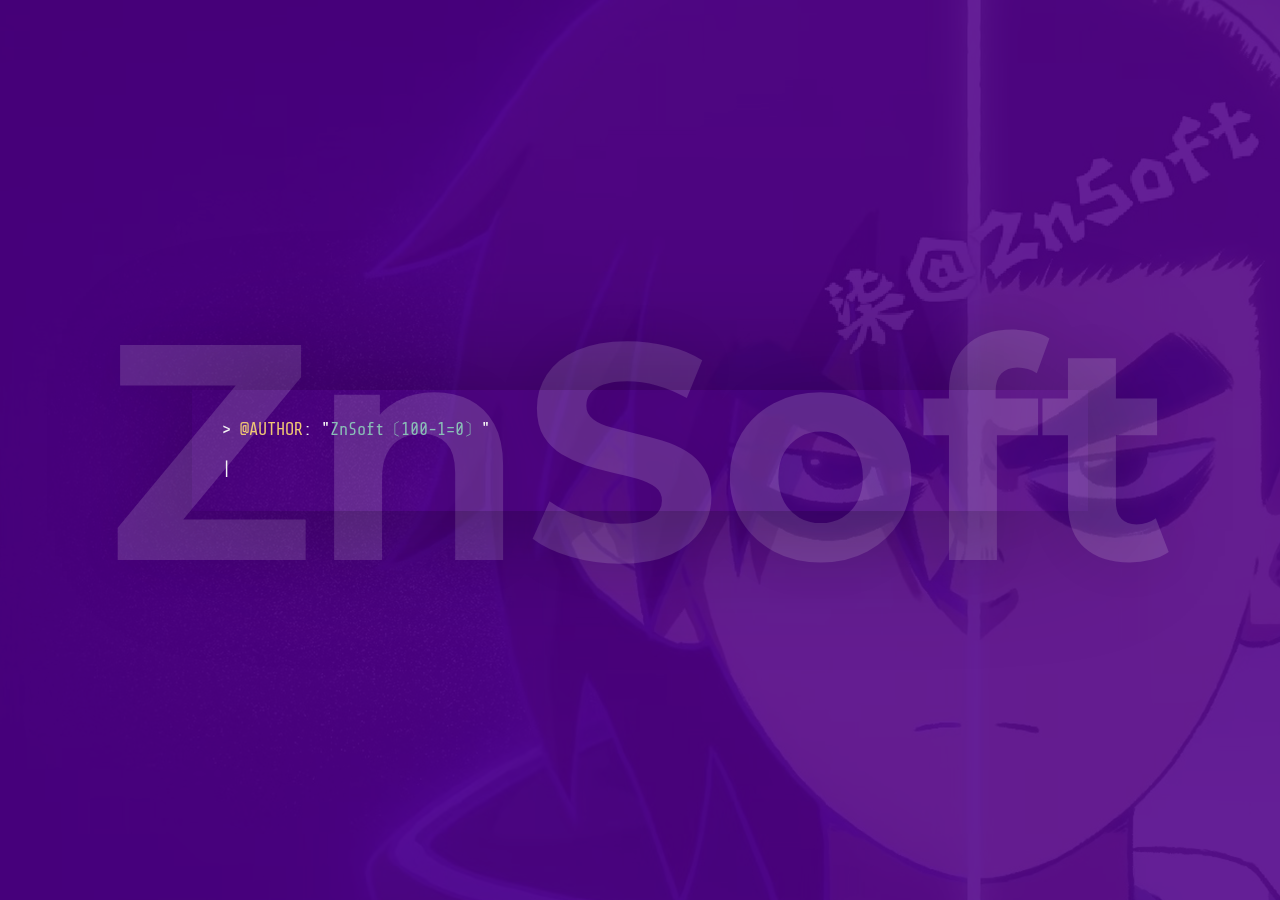
==== index.html @ d5cf51bd "[refactor] 更换页面" ====
<!--
* @Author: ZnSoft〔100-1=0〕
* @Date: 2022/5/21 21:21
* @Version: 1.0
* @Description: ERROR
-->

<!DOCTYPE html>
<html lang="en" xmlns:th="http://www.w3.org/1999/xhtml">

<head>
  <meta http-equiv="Content-Type" content="text/html; charset=utf-8" />
  <link rel="stylesheet" href="css/style.css" media="all">
  <link rel="icon" href="icon/favicon.ico" type ="image/x-icon">
  <title>ZnSoft[HomePage]</title>
</head>

<body>
<h1>ZnSoft</h1>
<div id="content">
  <p>> <span>@AUTHOR</span>: "<i>ZnSoft〔100-1=0〕</i>"</p>
  <p>> <span>SUCCESS CODE</span>: "<i>HTTP OK</i>"</p>
  <p>> <span>SUCCESS DESCRIPTION</span>: "<i>ZnSoft HomePage</i>"</p>
  <p>> <span>SUCCESS SUB CODE</span>: "<i>HTTP SUCCESS</i>"</p>
  <p>> <span>SUCCESS MSG</span>: "<i>REQUEST SUCCESS THANK YOU FOR VISITING HERE IS ZnSoft's HOMEPAGE</i>"</p>
  <p>> <span>SUCCESS DATA</span>: [<b>I know I'm blackened with my wings, and I know that there's no way back,
      that I can't fool myself, that I hate those subtle sensitivities, that I keep saying I don't care,
      I don't care about the past, I don't care about the future, that death is just a moment,
      that the future never exists</b>...]</p>
  <p>> <span>SOME PAGES ON THIS SERVER THAT YOU DO HAVE PERMISSION TO ACCESS</span>: [<a href="/">Home Page</a>,
    <a href="/">About Us</a>, <a href="/">Contact Us</a>...]
  </p>
  <p>> <span>HAVE A NICE DAY---ZnSoft</span></p>
</div>
</body>

<script>
  const content = document.getElementById('content').innerHTML.toString();
  let index = 0;
  document.getElementById('content').innerHTML = "";

  setTimeout(function () {
    const task = setInterval(function () {
      index++;
      document.getElementById('content').innerHTML = content.slice(0, index) + "|";
      if (index === content.length) {
        clearInterval(task);
        document.getElementById('content').innerHTML = content;
      }
    }, 10);
  }, 0);

</script>

</html>
---- css/style.css ----
/**
 * @Author: ZnSoft〔100-1=0〕
 * @Date: 2022/5/21 21:21
 * @Version: 1.0
 * @Description: 全局CSS
 */

@import url("./fonts.css");

* {
    margin: 0;
    padding: 0;
    border: 0;
    font-size: 100%;
    font: inherit;
    vertical-align: baseline;
    box-sizing: border-box;
    color: inherit;
}

body {
    background-image: linear-gradient(120deg, #4f0088 0%, #000000 100%);
    height: 100vh;
    background-image: url(../img/background.png);
}

h1 {
    font-size: 24vw;
    text-align: center;
    position: fixed;
    width: 100vw;
    z-index: 1;
    color: #ffffff26;
    text-shadow: 0 0 50px rgba(0, 0, 0, 0.07);
    top: 50%;
    transform: translateY(-50%);
    font-family: "Montserrat", monospace;
}

#content {

    width: 70vw;
    position: relative;
    top: 50%;
    transform: translateY(-50%);
    margin: 0 auto;
    padding: 30px 30px 10px;
    box-shadow: 0 0 150px -20px rgba(0, 0, 0, 0.5);
    z-index: 3;
}

P {
    font-family: "Share Tech Mono", monospace;
    color: #f5f5f5;
    margin: 0 0 20px;
    font-size: 17px;
    line-height: 1.2;
}

span {
    color: #f0c674;
}

i {
    color: #8abeb7;
}

#content a {
    text-decoration: none;
}

b {
    color: #81a2be;
}

a.avatar {
    position: fixed;
    bottom: 15px;
    right: -100px;
    animation: slide 0.5s 4.5s forwards;
    display: block;
    z-index: 4
}

a.avatar img {
    border-radius: 100%;
    width: 44px;
    border: 2px solid white;
}

@keyframes slide {
    from {
        right: -100px;
        transform: rotate(360deg);
        opacity: 0;
    }
    to {
        right: 15px;
        transform: rotate(0deg);
        opacity: 1;
    }
}
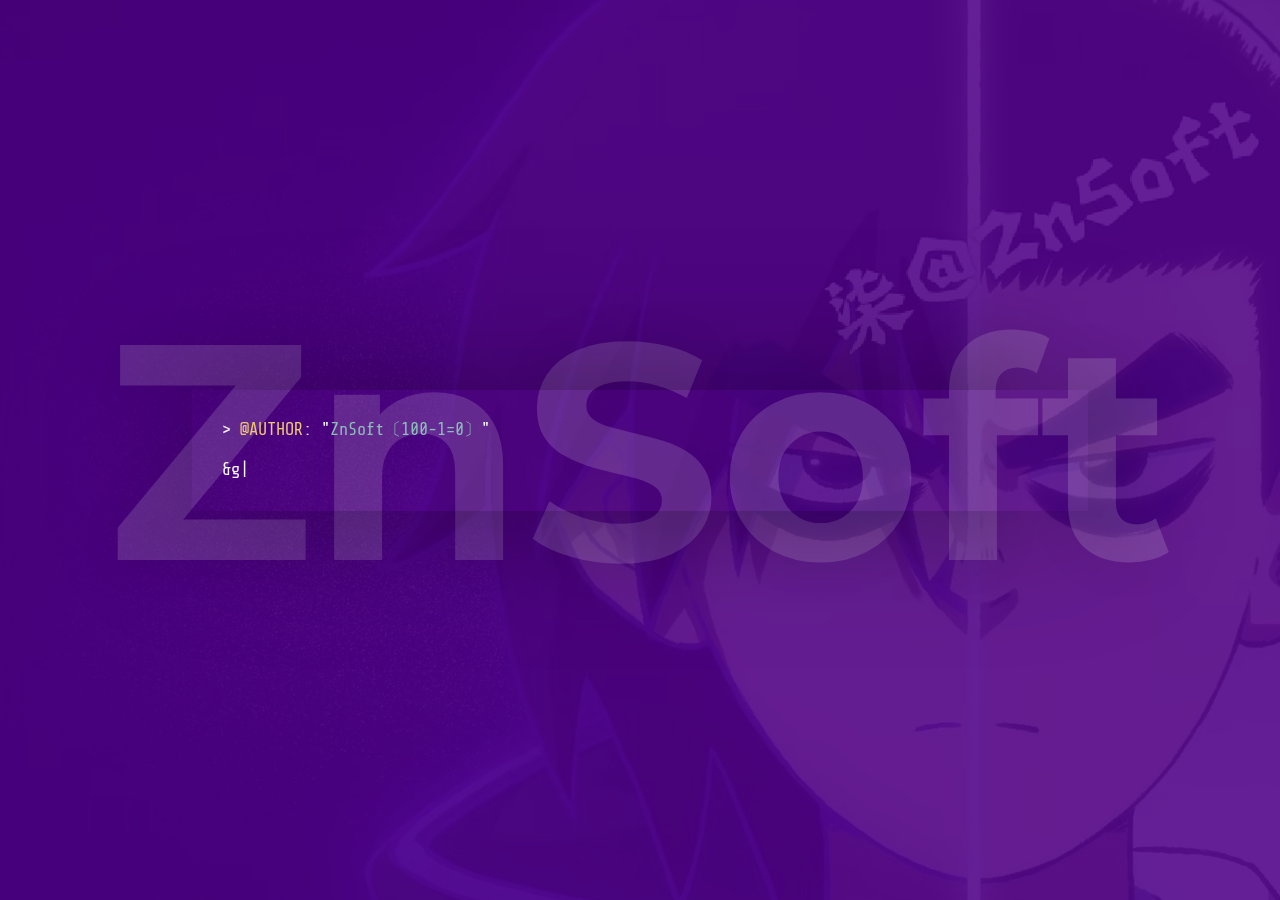
==== commit c9dce443: "[refactor] 添加导航" ====
--- a/index.html
+++ b/index.html
@@ -28,7 +28,7 @@
       I don't care about the past, I don't care about the future, that death is just a moment,
       that the future never exists</b>...]</p>
   <p>> <span>SOME PAGES ON THIS SERVER THAT YOU DO HAVE PERMISSION TO ACCESS</span>: [<a href="/">Home Page</a>,
-    <a href="/">About Us</a>, <a href="/">Contact Us</a>...]
+    <a href="http//www.znsoft.top/">About Us</a>, <a href="http//www.znsoft.top/yz">Contact Us</a>...]
   </p>
   <p>> <span>HAVE A NICE DAY---ZnSoft</span></p>
 </div>
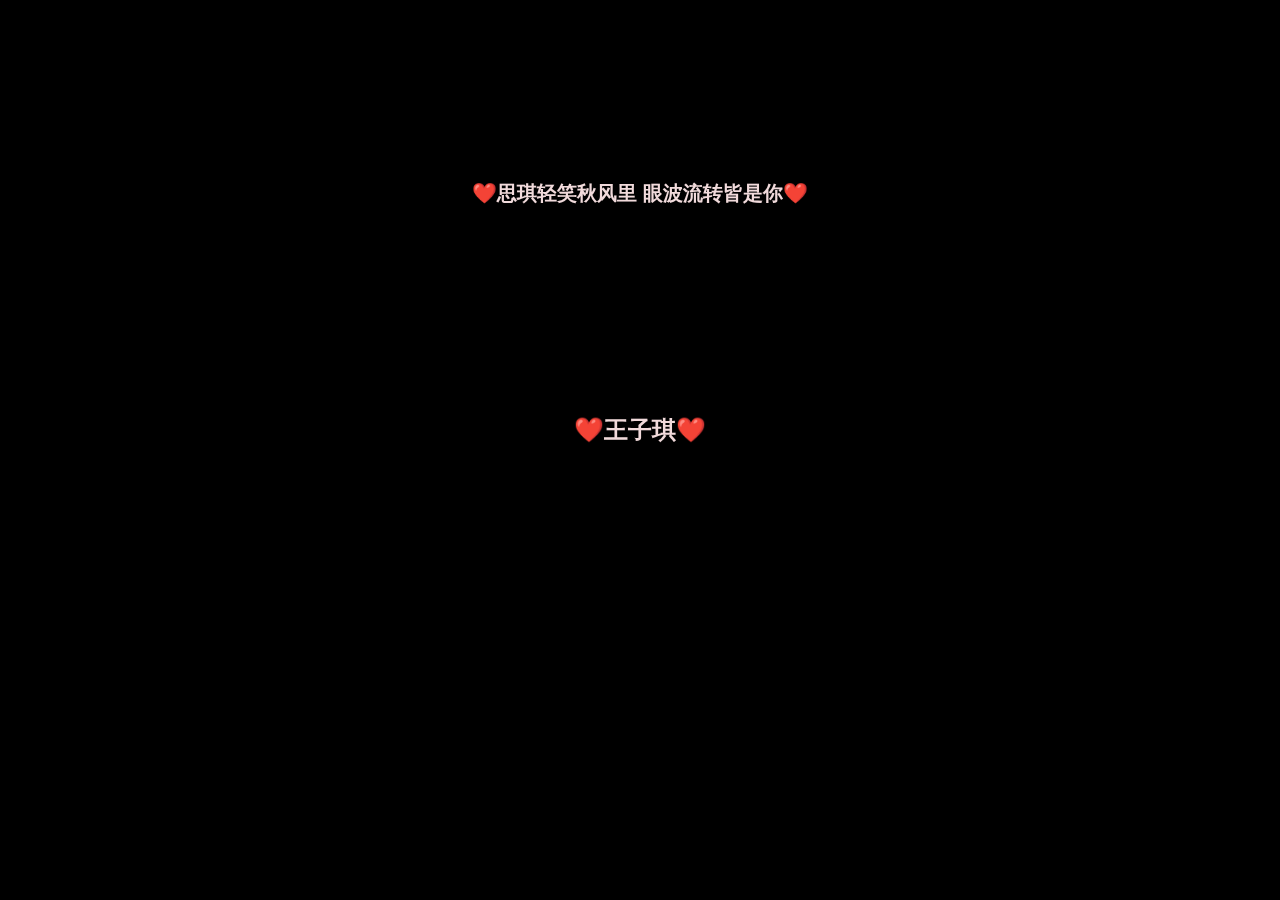
==== commit d25db3f5: "[refactor] 重构主页" ====
--- a/index.html
+++ b/index.html
@@ -1,55 +1,109 @@
-<!--
-* @Author: ZnSoft〔100-1=0〕
-* @Date: 2022/5/21 21:21
-* @Version: 1.0
-* @Description: ERROR
--->
-
-<!DOCTYPE html>
-<html lang="en" xmlns:th="http://www.w3.org/1999/xhtml">
+﻿<!DOCTYPE html>
+<html lang="zh">
 
 <head>
-  <meta http-equiv="Content-Type" content="text/html; charset=utf-8" />
-  <link rel="stylesheet" href="css/style.css" media="all">
-  <link rel="icon" href="icon/favicon.ico" type ="image/x-icon">
-  <title>ZnSoft[HomePage]</title>
+  <meta charset="UTF-8" />
+  <meta name="viewport" content="width=device-width, initial-scale=1.0" />
+  <title>❤️给子琪的专属爱心❤️</title>
+
+  <style>
+    body {
+      overflow: hidden;
+      margin: 0;
+      font-family: "Russo One", arial, sans-serif;
+    }
+
+    .item{
+      background-color: rgba(0, 0, 0, 0);
+      color: #f1dadb;
+      position: fixed;
+      display: table-cell;
+      text-align: center;;
+      width: 100%;
+      top: 20%;
+      font-size: 20px;
+      font-weight: 600;
+    }
+
+    .name{
+      background-color: rgba(0, 0, 0, 0);
+      color: #f1dadb;
+      position: fixed;
+      display: table-cell;
+      text-align: center;;
+      width: 100%;
+      top: 46%;
+      font-size: 24px;
+      font-weight: 800;
+    }
+
+    .type_words {
+      position: fixed;
+      bottom: 5%;
+      left: 50%;
+      transform: translateX(-50%);
+      width: 260px;
+      height: 180px;
+      line-height: 20px;
+      color: #f1dadb;
+      padding: 20px;
+      text-transform: lowercase;
+    }
+  </style>
 </head>
 
 <body>
-<h1>ZnSoft</h1>
-<div id="content">
-  <p>> <span>@AUTHOR</span>: "<i>ZnSoft〔100-1=0〕</i>"</p>
-  <p>> <span>SUCCESS CODE</span>: "<i>HTTP OK</i>"</p>
-  <p>> <span>SUCCESS DESCRIPTION</span>: "<i>ZnSoft HomePage</i>"</p>
-  <p>> <span>SUCCESS SUB CODE</span>: "<i>HTTP SUCCESS</i>"</p>
-  <p>> <span>SUCCESS MSG</span>: "<i>REQUEST SUCCESS THANK YOU FOR VISITING HERE IS ZnSoft's HOMEPAGE</i>"</p>
-  <p>> <span>SUCCESS DATA</span>: [<b>I know I'm blackened with my wings, and I know that there's no way back,
-      that I can't fool myself, that I hate those subtle sensitivities, that I keep saying I don't care,
-      I don't care about the past, I don't care about the future, that death is just a moment,
-      that the future never exists</b>...]</p>
-  <p>> <span>SOME PAGES ON THIS SERVER THAT YOU DO HAVE PERMISSION TO ACCESS</span>: [<a href="/">Home Page</a>,
-    <a href="http//www.znsoft.top/">About Us</a>, <a href="http//www.znsoft.top/yz">Contact Us</a>...]
-  </p>
-  <p>> <span>HAVE A NICE DAY---ZnSoft</span></p>
-</div>
+  <div class="item">❤️思琪轻笑秋风里 眼波流转皆是你❤️</div>
+  <div class="name">❤️王子琪❤️</div>
+  <audio id="audioDom" src="7170534431801838367.mp3" preload="auto" loop="loop"></audio>
+  <div class="type_words" id="contents"></div>
+  <script src="three.min.js"></script>
+  <script src="script.min.js"></script>
+  <script src="script.js"></script>
+  <script>
+    function musicPlay(isPlay) {
+      var media = document.querySelector('#audioDom');
+      if (isPlay && media.paused) {
+        media.play();
+      }
+      if (!isPlay && !media.paused) {
+        media.pause();
+      }
+    }
+    function musicInBrowserHandler() {
+      setTimeout(function () {
+        musicPlay(true)
+      }, 0)
+    }
+    document.body.addEventListener('touchstart', musicInBrowserHandler);
+    document.body.addEventListener('click', musicInBrowserHandler);
+
+    function start() {
+      const text = [
+        "❤️入目无他人❤️四下皆是你❤️",
+        "❤️我见众生皆草木❤️唯有见你如青山❤️",
+        "❤️万物于我皆浮云❤️独你璀璨如星辰❤️"
+      ]
+      let str = text.join('<br><br>')
+      let str_ = ''
+      let i = 0
+      let content = document.getElementById('contents')
+      let timer = setInterval(() => {
+        if (str_.length < str.length) {
+          str_ += str[i++]
+          content.innerHTML = '<p>' + str_ + '<span class="xx" style="opacity: 1; color: red;">❤</span></p>'
+        } else {
+          clearInterval(timer)
+          content.innerHTML = '<p>' + str_ + '</p>'
+        }
+      }, 100)
+    }
+    setTimeout(() => {
+      start();
+    }, 1400);
+  </script>
+
+  <script src="jquery.min.js" type="text/javascript"></script>
 </body>
 
-<script>
-  const content = document.getElementById('content').innerHTML.toString();
-  let index = 0;
-  document.getElementById('content').innerHTML = "";
-
-  setTimeout(function () {
-    const task = setInterval(function () {
-      index++;
-      document.getElementById('content').innerHTML = content.slice(0, index) + "|";
-      if (index === content.length) {
-        clearInterval(task);
-        document.getElementById('content').innerHTML = content;
-      }
-    }, 10);
-  }, 0);
-
-</script>
-
 </html>